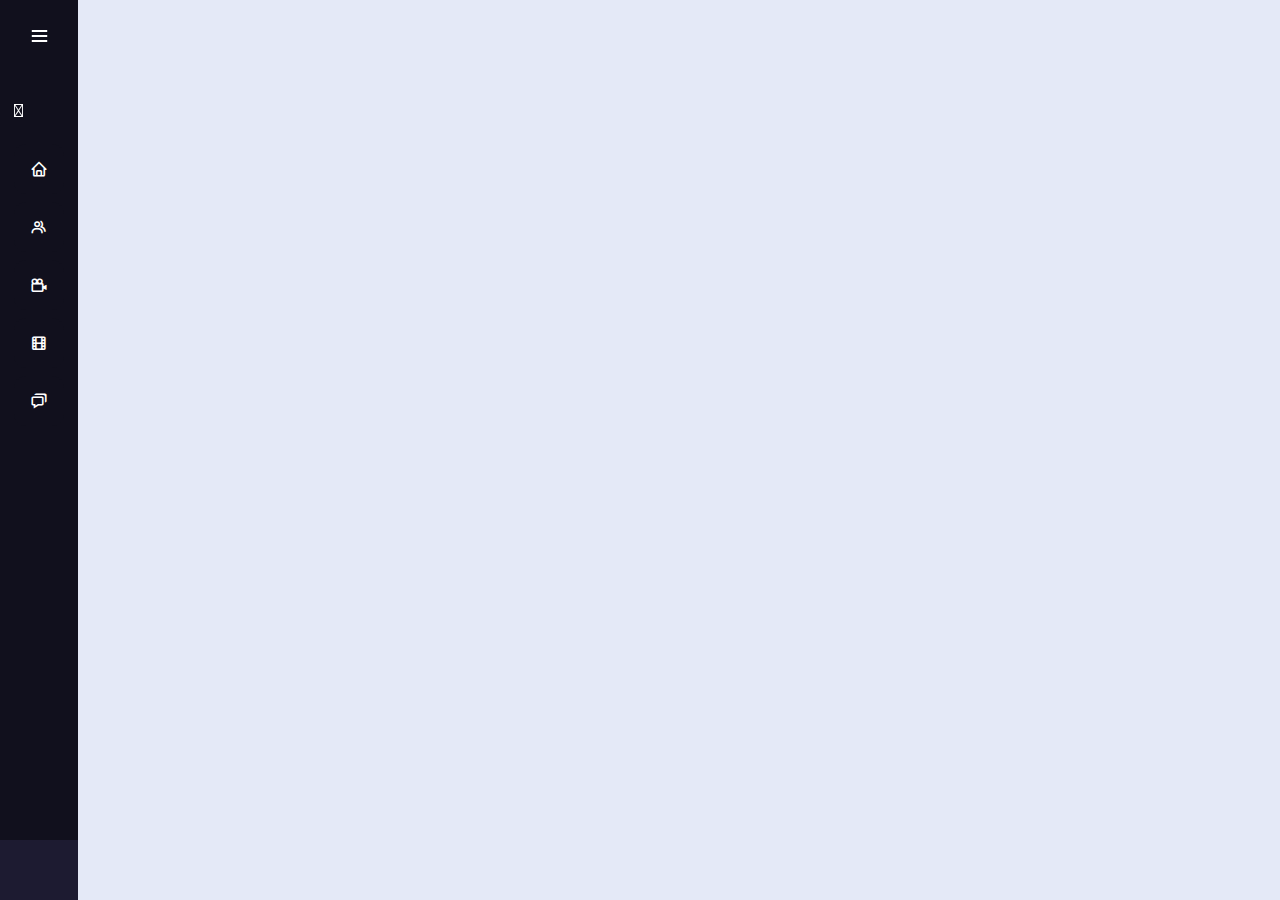
==== index.html @ d1d03ab6 "remove logout icon in corner menubar" ====
<!DOCTYPE html>
<!-- Created by CodingLab |www.youtube.com/CodingLabYT-->
<html lang="en" dir="ltr">
  <head>
    <meta charset="UTF-8">
    <!--<title> Responsive Sidebar Menu  | CodingLab </title>-->
    <link rel="stylesheet" href="menubar.css">
    <!-- Boxicons CDN Link -->
    <link href='https://unpkg.com/boxicons@2.0.7/css/boxicons.min.css' rel='stylesheet'>
     <meta name="viewport" content="width=device-width, initial-scale=1.0">
   </head>
<body>
  <div class="sidebar">
    <div class="logo-details">
      <i class='bx bxl-c-plus-plus icon'></i>
        <div class="logo_name">ANB SHOTS</div>
        <i class='bx bx-menu' id="btn" ></i>
    </div>
    <ul class="nav-list">
      <li>
          <i class='bx-search' ></i>
      </li>
      <li>
        <a href="#" id="home_btn">
          <i class='bx bx-home' ></i>
          <span class="links_name">Home</span>
        </a>
         <span class="tooltip">Home</span>
      </li>
      <li>
       <a href="#">
         <i class='bx bx-group' ></i>
         <span class="links_name">over ons</span>
       </a>
       <span class="tooltip">over ons</span>
     </li>
     <li>
       <a href="#">
        <i class='bx bx-camera-movie'></i>
         <span class="links_name">diensten</span>
       </a>
       <span class="tooltip">diensten</span>
     </li>
     <li>
       <a href="#">
        <i class='bx bx-film' ></i>
         <span class="links_name">portfolio</span>
       </a>
       <span class="tooltip">portfolio</span>
     </li>
     <li>
       <a href="#">
        <i class='bx bx-chat'></i>
         <span class="links_name">Contact</span>
       </a>
       <span class="tooltip">Contact</span>
     </li>

     <li>
     <li class="profile">
         <div class="profile-details">
           <!--<img src="profile.jpg" alt="profileImg">-->
           <div class="name_job">
             <div class="name">Designed By</div>
             <div class="job">Ray</div>
           </div>
         </div>
         <i id="log_out" ></i>
     </li>
    </ul>
  </div>
  <section class="home-section">
      <div class="text">
        







        <div id="modal" class="modal">
          <div class="modal-content">
           
              <h3 class="modal__title">Lorem</h3>
              <form action="booklist.html" method="post">
                <p>Lorem ipsum dolor sit amet consectetur adipisicing elit. Unde velit earum natus, culpa distinctio dicta perferendis rem repudiandae ad fugit, exercitationem quo vero cum saepe, aperiam atque nulla praesentium rerum.</p>
              </form>
          </div>
      


      </div>
  </section>
  <script>



  let sidebar = document.querySelector(".sidebar");
  let closeBtn = document.querySelector("#btn");
  let searchBtn = document.querySelector(".bx-search");

  closeBtn.addEventListener("click", ()=>{
    sidebar.classList.toggle("open");
    menuBtnChange();//calling the function(optional)
  });

  searchBtn.addEventListener("click", ()=>{ // Sidebar open when you click on the search iocn
    sidebar.classList.toggle("open");
    menuBtnChange(); //calling the function(optional)
  });

  // following are the code to change sidebar button(optional)
  function menuBtnChange() {
   if(sidebar.classList.contains("open")){
     closeBtn.classList.replace("bx-menu", "bx-menu-alt-right");//replacing the iocns class
   }else {
     closeBtn.classList.replace("bx-menu-alt-right","bx-menu");//replacing the iocns class
   }
  }


  //modalcode


const modal = document.getElementById("modal")
const modalBtn = document.getElementById("modalBtn")


const testButton = document.querySelector("#home_btn")


testButton.addEventListener("click", openModal);




function openModal() {
    modal.style.display = "block";
}























  </script>
</body>
</html>
---- menubar.css ----
/* Google Font Link */
@import url('https://fonts.googleapis.com/css2?family=Poppins:wght@200;300;400;500;600;700&display=swap');
*{
  margin: 0;
  padding: 0;
  box-sizing: border-box;
  font-family: "Poppins" , sans-serif;
}
.sidebar{
  position: fixed;
  left: 0;
  top: 0;
  height: 100%;
  width: 78px;
  background: #11101D;
  padding: 6px 14px;
  z-index: 99;
  transition: all 0.5s ease;
}
.sidebar.open{
  width: 250px;
}
.sidebar .logo-details{
  height: 60px;
  display: flex;
  align-items: center;
  position: relative;
}
.sidebar .logo-details .icon{
  opacity: 0;
  transition: all 0.5s ease;
}
.sidebar .logo-details .logo_name{
  color: #fff;
  font-size: 20px;
  font-weight: 600;
  opacity: 0;
  transition: all 0.5s ease;
}
.sidebar.open .logo-details .icon,
.sidebar.open .logo-details .logo_name{
  opacity: 1;
}
.sidebar .logo-details #btn{
  position: absolute;
  top: 50%;
  right: 0;
  transform: translateY(-50%);
  font-size: 22px;
  transition: all 0.4s ease;
  font-size: 23px;
  text-align: center;
  cursor: pointer;
  transition: all 0.5s ease;
}
.sidebar.open .logo-details #btn{
  text-align: right;
}
.sidebar i{
  color: #fff;
  height: 60px;
  min-width: 50px;
  font-size: 28px;
  text-align: center;
  line-height: 60px;
}
.sidebar .nav-list{
  margin-top: 20px;
  height: 100%;
}
.sidebar li{
  position: relative;
  margin: 8px 0;
  list-style: none;
}
.sidebar li .tooltip{
  position: absolute;
  top: -20px;
  left: calc(100% + 15px);
  z-index: 3;
  background: #fff;
  box-shadow: 0 5px 10px rgba(0, 0, 0, 0.3);
  padding: 6px 12px;
  border-radius: 4px;
  font-size: 15px;
  font-weight: 400;
  opacity: 0;
  white-space: nowrap;
  pointer-events: none;
  transition: 0s;
}
.sidebar li:hover .tooltip{
  opacity: 1;
  pointer-events: auto;
  transition: all 0.4s ease;
  top: 50%;
  transform: translateY(-50%);
}
.sidebar.open li .tooltip{
  display: none;
}
.sidebar input{
  font-size: 15px;
  color: #FFF;
  font-weight: 400;
  outline: none;
  height: 50px;
  width: 100%;
  width: 50px;
  border: none;
  border-radius: 12px;
  transition: all 0.5s ease;
  background: #1d1b31;
}
.sidebar.open input{
  padding: 0 20px 0 50px;
  width: 100%;
}

.sidebar li a{
  display: flex;
  height: 100%;
  width: 100%;
  border-radius: 12px;
  align-items: center;
  text-decoration: none;
  transition: all 0.4s ease;
  background: #11101D;
}
.sidebar li a:hover{
  background: #FFF;
}
.sidebar li a .links_name{
  color: #fff;
  font-size: 15px;
  font-weight: 400;
  white-space: nowrap;
  opacity: 0;
  pointer-events: none;
  transition: 0.4s;
}
.sidebar.open li a .links_name{
  opacity: 1;
  pointer-events: auto;
}
.sidebar li a:hover .links_name,
.sidebar li a:hover i{
  transition: all 0.5s ease;
  color: #11101D;
}
.sidebar li i{
  height: 50px;
  line-height: 50px;
  font-size: 18px;
  border-radius: 12px;
}
.sidebar li.profile{
  position: fixed;
  height: 60px;
  width: 78px;
  left: 0;
  bottom: -8px;
  padding: 10px 14px;
  background: #1d1b31;
  transition: all 0.5s ease;
  overflow: hidden;
}
.sidebar.open li.profile{
  width: 250px;
}
.sidebar li .profile-details{
  display: flex;
  align-items: center;
  flex-wrap: nowrap;
}
.sidebar li img{
  height: 45px;
  width: 45px;
  object-fit: cover;
  border-radius: 6px;
  margin-right: 10px;
}
.sidebar li.profile .name,
.sidebar li.profile .job{
  font-size: 15px;
  font-weight: 400;
  color: #fff;
  white-space: nowrap;
}
.sidebar li.profile .job{
  font-size: 12px;
}
.sidebar .profile #log_out{
  position: absolute;
  top: 50%;
  right: 0;
  transform: translateY(-50%);
  background: #1d1b31;
  width: 100%;
  height: 60px;
  line-height: 60px;
  border-radius: 0px;
  transition: all 0.5s ease;
}
.sidebar.open .profile #log_out{
  width: 50px;
  background: none;
}
.home-section{
  position: relative;
  background: #E4E9F7;
  min-height: 100vh;
  top: 0;
  left: 78px;
  width: calc(100% - 78px);
  transition: all 0.5s ease;
  z-index: 2;
}
.sidebar.open ~ .home-section{
  left: 250px;
  width: calc(100% - 250px);
}
.home-section .text{
  display: inline-block;
  color: #11101d;
  font-size: 25px;
  font-weight: 500;
  margin: 18px
}
@media (max-width: 420px) {
  .sidebar li .tooltip{
    display: none;
  }
}


.video-container {
    height: 100%;
    width: 100%;
    position: relative;
}

.video-container video {
  width: 100%;
  height: 100%
  position: absolute;
  object-fit: cover;
  z-index: 0;
}

/* Just styling the content of the div, the *magic* in the previous rules */



.modal__title {
  color: black;
}

.button{
  background-color:coral ;
  padding: 1em 2em;
  color: rgb(41, 23, 23);
  border: none;
}

.button:hover{
  background-color: #4B4B4B;
  cursor: pointer;
}

.modal {
  display: none; 
  position: fixed;
  z-index: 1;
  left: 0;
  top: 0;
  height: 100vh;
  width: 100%;
  overflow: auto;
  background-color: rgba(0, 0, 0,0.5);
}

.modal-content {
  background-color: #968989;
  margin: 5% auto;
  padding: 20px;
  height: 75vh;
  border: 1px solid #888;
  width: 80%;
  border-radius: 20px;
margin-left: 17%;
animation-name:modalopen;
animation-duration:1s;
}  

.close {
  color: #ccc;
  float: right;
  font-size:30px;
}

.close:hover,.close:focus {
  color: black;
  text-decoration: none;
  cursor: pointer;
}

@keyframes modalopen {
  from {
    opacity: 0;
  }
  to {
    opacity: 1;
  }
}
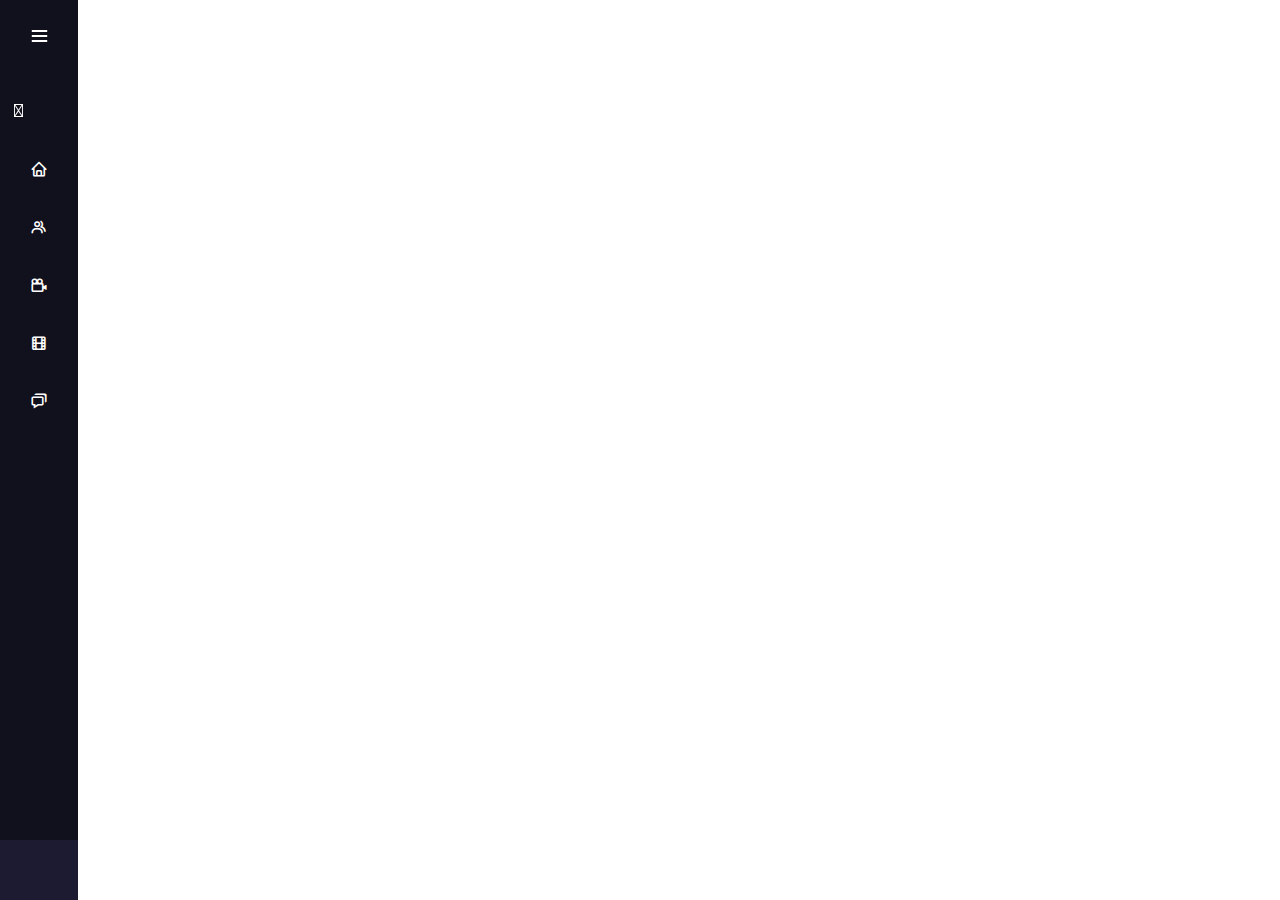
==== commit b83f12c7: "make modal frosted" ====
--- a/index.html
+++ b/index.html
@@ -70,11 +70,6 @@
     </ul>
   </div>
   <section class="home-section">
-      <div class="text">
-        
-
-
-
 
 
 
@@ -90,7 +85,6 @@
       
 
 
-      </div>
   </section>
   <script>
 
--- a/menubar.css
+++ b/menubar.css
@@ -208,7 +208,7 @@
 }
 .home-section{
   position: relative;
-  background: #E4E9F7;
+  background: url(https://images.unsplash.com/photo-1544306094-e2dcf9479da3) no-repeat;
   min-height: 100vh;
   top: 0;
   left: 78px;
@@ -249,6 +249,17 @@
 }
 
 /* Just styling the content of the div, the *magic* in the previous rules */
+
+
+
+
+
+section {
+ background-color: red;
+}
+
+
+
 
 
 
@@ -281,7 +292,6 @@
 }
 
 .modal-content {
-  background-color: #968989;
   margin: 5% auto;
   padding: 20px;
   height: 75vh;
@@ -291,6 +301,10 @@
 margin-left: 17%;
 animation-name:modalopen;
 animation-duration:1s;
+box-shadow: 0 0 1rem 0 rgba(0, 0, 0, .2); 
+border-radius: 5px;
+background: inherit;
+overflow: hidden;
 }  
 
 .close {
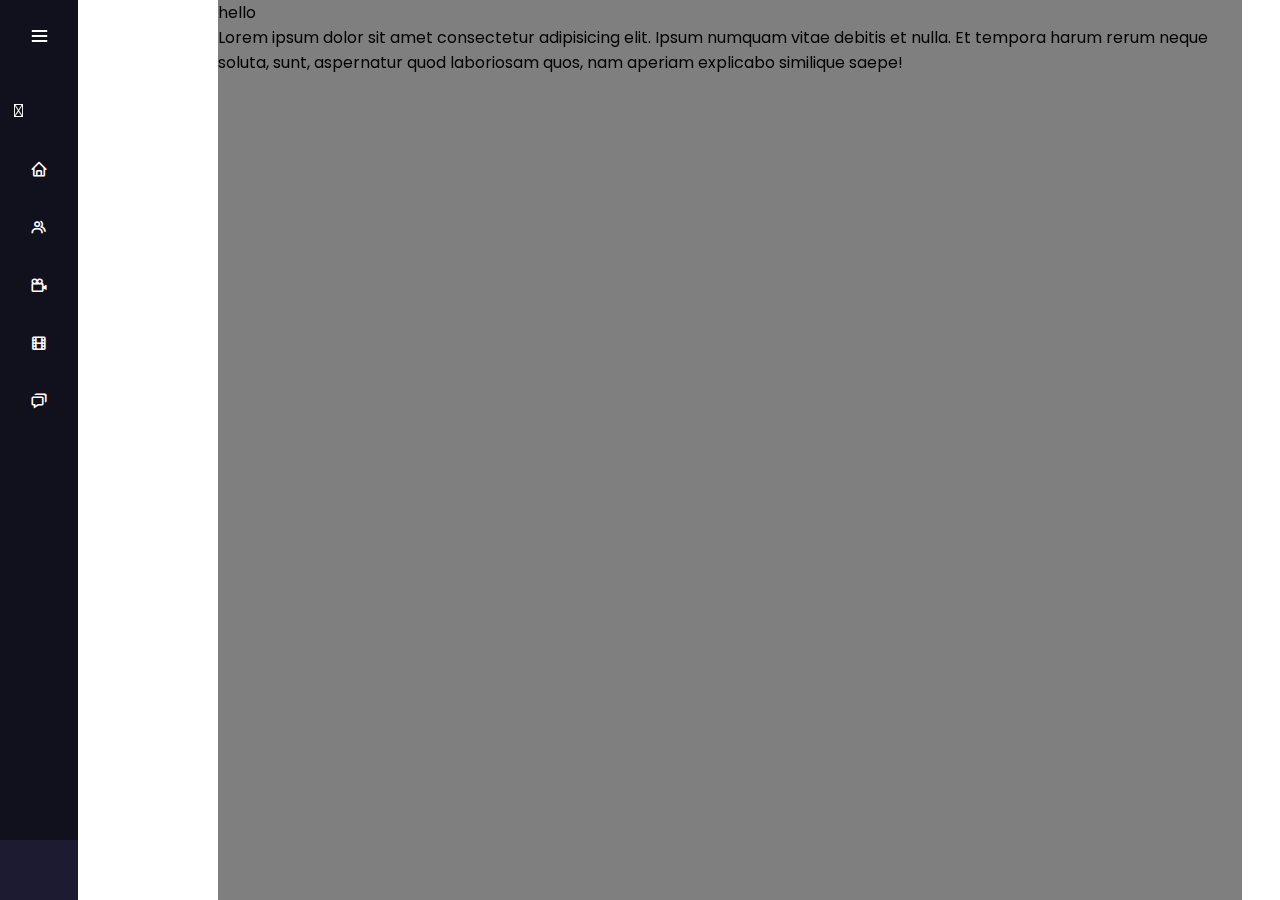
==== commit bf2fad01: "add container for content" ====
--- a/index.html
+++ b/index.html
@@ -72,6 +72,15 @@
   <section class="home-section">
 
 
+    <div class="home-section-content">
+      <p>hello</p>
+      <p>Lorem ipsum dolor sit amet consectetur adipisicing elit. Ipsum numquam vitae debitis et nulla. Et tempora harum rerum neque soluta, sunt, aspernatur quod laboriosam quos, nam aperiam explicabo similique saepe!</p>
+
+      </div>
+
+
+
+
 
 
         <div id="modal" class="modal">
@@ -140,21 +149,6 @@
 
 
 
-
-
-
-
-
-
-
-
-
-
-
-
-
-
-
   </script>
 </body>
-</html>
+</html>--- a/menubar.css
+++ b/menubar.css
@@ -254,15 +254,6 @@
 
 
 
-section {
- background-color: red;
-}
-
-
-
-
-
-
 .modal__title {
   color: black;
 }
@@ -326,4 +317,19 @@
   to {
     opacity: 1;
   }
+}
+
+
+.home-section-content {
+
+  position: fixed;
+  z-index: 1;
+  left: 0;
+  top: 0;
+  height: 100vh;
+  width: 80%;
+  overflow: auto;
+  background-color: rgba(0, 0, 0,0.5);
+  margin-left: 17%;
+
 }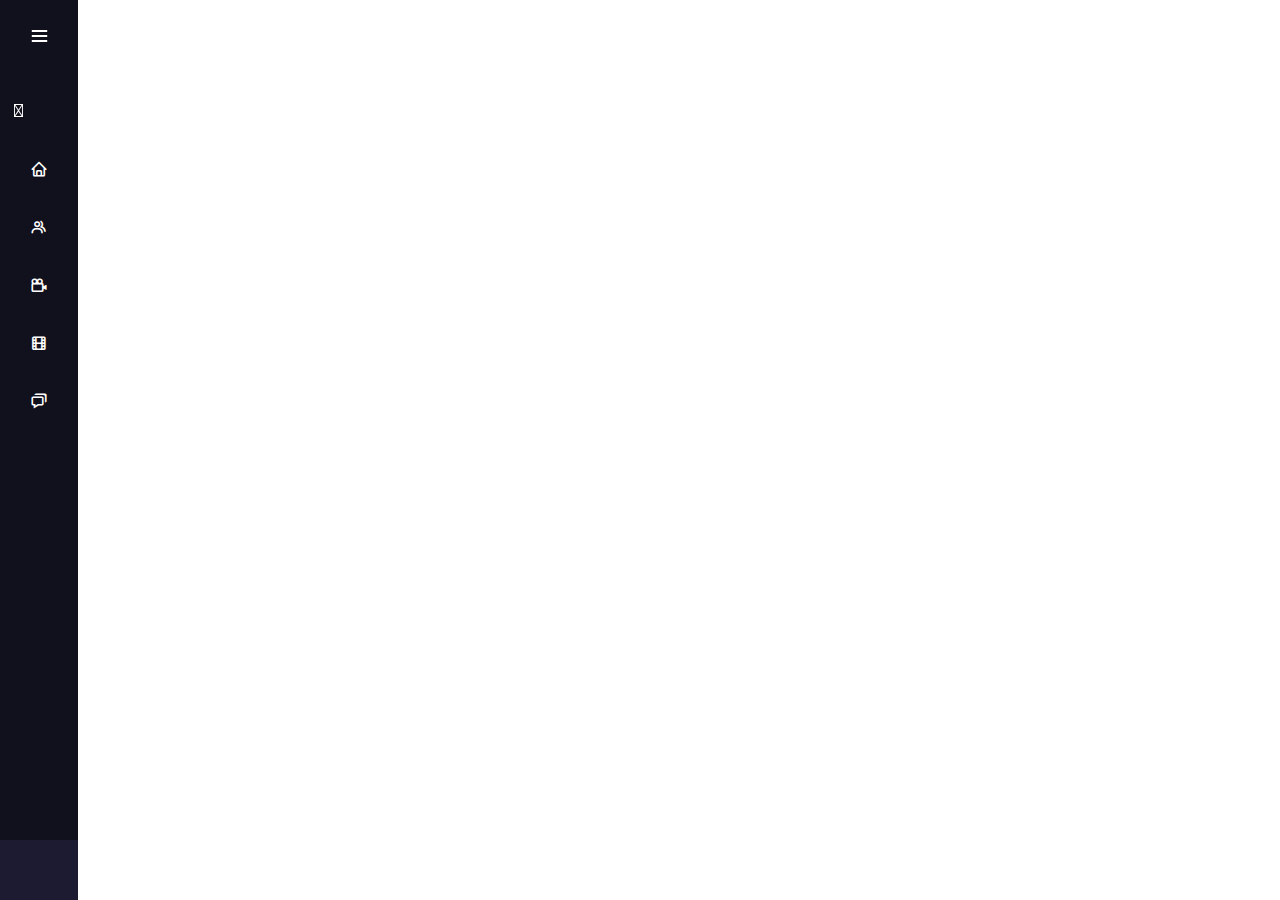
==== commit f21410b5: "make responsive video background" ====
--- a/index.html
+++ b/index.html
@@ -10,6 +10,7 @@
      <meta name="viewport" content="width=device-width, initial-scale=1.0">
    </head>
 <body>
+  
   <div class="sidebar">
     <div class="logo-details">
       <i class='bx bxl-c-plus-plus icon'></i>
@@ -69,17 +70,22 @@
      </li>
     </ul>
   </div>
+
+  
   <section class="home-section">
+    <video src="Videos/anbshots reclame 1.mp4"  id="videoBG" autoplay loop>
+      
+      
+    </video>
+  
+    
 
+      
+       
+  <!--<div class="home-section-content">--> 
+  
 
-    <div class="home-section-content">
-      <p>hello</p>
-      <p>Lorem ipsum dolor sit amet consectetur adipisicing elit. Ipsum numquam vitae debitis et nulla. Et tempora harum rerum neque soluta, sunt, aspernatur quod laboriosam quos, nam aperiam explicabo similique saepe!</p>
-
-      </div>
-
-
-
+</div>
 
 
 
--- a/menubar.css
+++ b/menubar.css
@@ -234,19 +234,7 @@
 }
 
 
-.video-container {
-    height: 100%;
-    width: 100%;
-    position: relative;
-}
-
-.video-container video {
-  width: 100%;
-  height: 100%
-  position: absolute;
-  object-fit: cover;
-  z-index: 0;
-}
+
 
 /* Just styling the content of the div, the *magic* in the previous rules */
 
@@ -279,7 +267,8 @@
   height: 100vh;
   width: 100%;
   overflow: auto;
-  background-color: rgba(0, 0, 0,0.5);
+  background-color: rgba(255, 255, 255, .15);  
+  backdrop-filter: blur(20px);
 }
 
 .modal-content {
@@ -332,4 +321,27 @@
   background-color: rgba(0, 0, 0,0.5);
   margin-left: 17%;
 
+}
+
+
+#videoBG {
+  position: fixed;
+  z-index: -1;
+  left: 50%;
+  top:50%;
+  transform: translate(-50%, -50%);
+}
+
+@media (min-aspect-ratio: 16/9) {
+  #videoBG {
+    width: 100%;
+    height: auto;
+  }
+}
+
+@media (max-aspect-ratio: 16/9) {
+  #videoBG {
+    width: auto;
+    height: 100%;
+  }
 }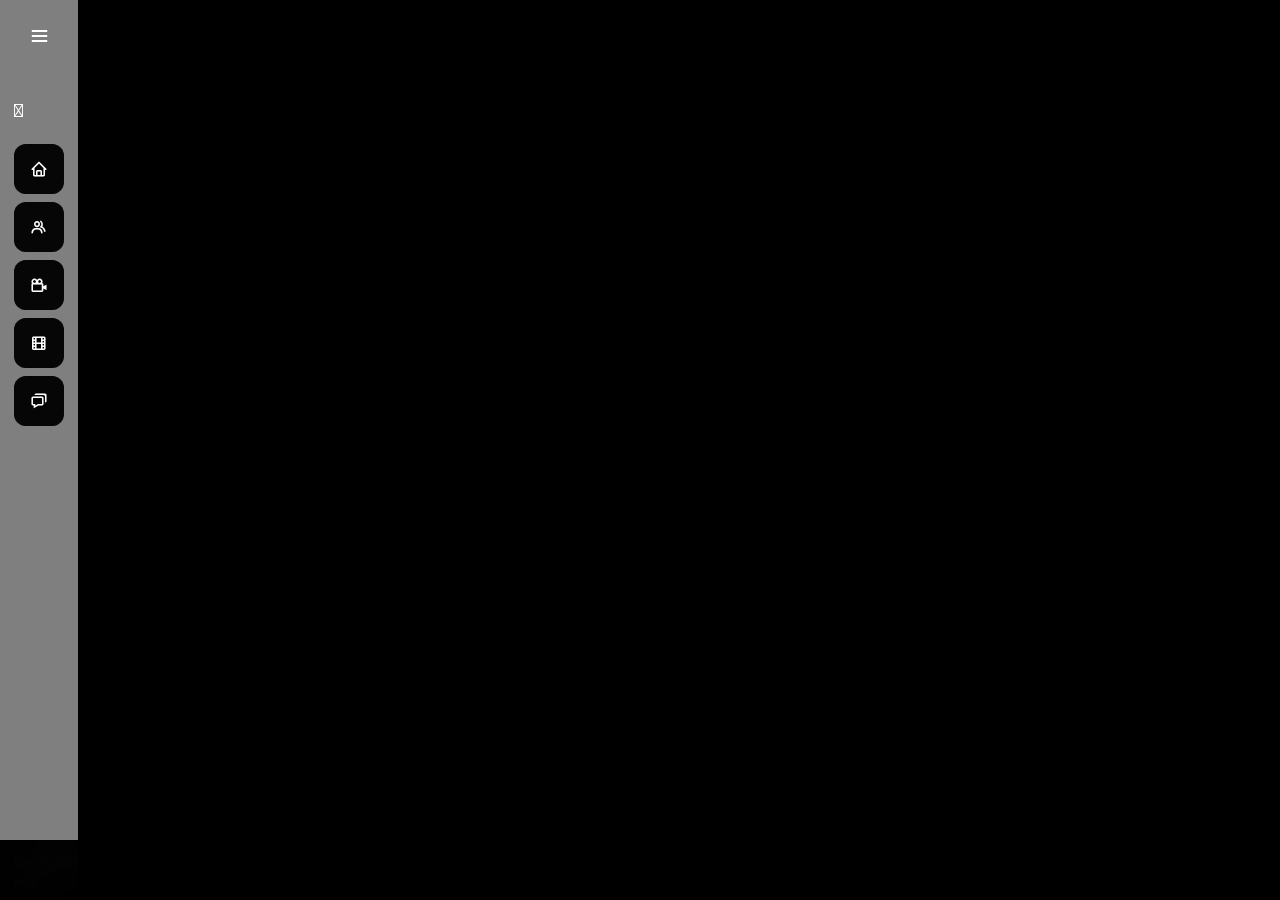
==== commit 1128ab65: "update site to frosted theme" ====
--- a/index.html
+++ b/index.html
@@ -94,7 +94,13 @@
            
               <h3 class="modal__title">Lorem</h3>
               <form action="booklist.html" method="post">
+                <h1>Lorem ipsum dolor sit amet consectetur, adipisicing elit. Nihil eaque aliquam beatae amet dignissimos tenetur soluta sit unde doloribus esse eum quae itaque voluptas laborum fuga excepturi, temporibus natus. Laboriosam!</h1>
+                <br>
                 <p>Lorem ipsum dolor sit amet consectetur adipisicing elit. Unde velit earum natus, culpa distinctio dicta perferendis rem repudiandae ad fugit, exercitationem quo vero cum saepe, aperiam atque nulla praesentium rerum.</p>
+                <br>
+                <p>Lorem ipsum dolor, sit amet consectetur adipisicing elit. Voluptatibus eligendi eveniet eaque! Consequuntur eaque laborum eius ducimus a odit beatae ipsam quibusdam. Quo enim, laborum veniam recusandae autem itaque ad!</p>
+                <br>
+                <p>Lorem ipsum dolor sit amet consectetur adipisicing elit. Sequi quia, laborum tempora voluptatibus perspiciatis alias dolore sit ad incidunt. Repellendus cupiditate placeat consequuntur itaque officia sapiente! Impedit obcaecati sed qui?</p>
               </form>
           </div>
       
@@ -141,9 +147,6 @@
 
 testButton.addEventListener("click", openModal);
 
-
-
-
 function openModal() {
     modal.style.display = "block";
 }
@@ -151,10 +154,6 @@
 
 
 
-
-
-
-
   </script>
 </body>
 </html>--- a/menubar.css
+++ b/menubar.css
@@ -12,7 +12,8 @@
   top: 0;
   height: 100%;
   width: 78px;
-  background: #11101D;
+  background-color: rgba(0, 0, 0, 0.5);  
+  backdrop-filter: blur(10px);
   padding: 6px 14px;
   z-index: 99;
   transition: all 0.5s ease;
@@ -78,7 +79,6 @@
   top: -20px;
   left: calc(100% + 15px);
   z-index: 3;
-  background: #fff;
   box-shadow: 0 5px 10px rgba(0, 0, 0, 0.3);
   padding: 6px 12px;
   border-radius: 4px;
@@ -95,13 +95,15 @@
   transition: all 0.4s ease;
   top: 50%;
   transform: translateY(-50%);
+  background-color: rgba(0, 0, 0, 0.6);  
+  backdrop-filter: blur(20px);
+  color: white;
 }
 .sidebar.open li .tooltip{
   display: none;
 }
 .sidebar input{
   font-size: 15px;
-  color: #FFF;
   font-weight: 400;
   outline: none;
   height: 50px;
@@ -110,7 +112,8 @@
   border: none;
   border-radius: 12px;
   transition: all 0.5s ease;
-  background: #1d1b31;
+  background-color: rgba(0, 0, 0, 0.9);  
+  backdrop-filter: blur(20px);
 }
 .sidebar.open input{
   padding: 0 20px 0 50px;
@@ -125,11 +128,10 @@
   align-items: center;
   text-decoration: none;
   transition: all 0.4s ease;
-  background: #11101D;
-}
-.sidebar li a:hover{
-  background: #FFF;
-}
+  background-color: rgba(0, 0, 0, 0.9);  
+  backdrop-filter: blur(20px);
+}
+
 .sidebar li a .links_name{
   color: #fff;
   font-size: 15px;
@@ -146,7 +148,8 @@
 .sidebar li a:hover .links_name,
 .sidebar li a:hover i{
   transition: all 0.5s ease;
-  color: #11101D;
+  background-color: rgba(0, 0, 0, 0.9);  
+  backdrop-filter: blur(20px);
 }
 .sidebar li i{
   height: 50px;
@@ -161,7 +164,8 @@
   left: 0;
   bottom: -8px;
   padding: 10px 14px;
-  background: #1d1b31;
+  background-color: rgba(0, 0, 0, 0.9);  
+  backdrop-filter: blur(20px);
   transition: all 0.5s ease;
   overflow: hidden;
 }
@@ -195,7 +199,8 @@
   top: 50%;
   right: 0;
   transform: translateY(-50%);
-  background: #1d1b31;
+  background-color: rgba(0, 0, 0, 0.9);  
+  backdrop-filter: blur(20px);
   width: 100%;
   height: 60px;
   line-height: 60px;
@@ -208,7 +213,7 @@
 }
 .home-section{
   position: relative;
-  background: url(https://images.unsplash.com/photo-1544306094-e2dcf9479da3) no-repeat;
+  background:black;
   min-height: 100vh;
   top: 0;
   left: 78px;
@@ -222,7 +227,7 @@
 }
 .home-section .text{
   display: inline-block;
-  color: #11101d;
+  color: #8f8ea3;
   font-size: 25px;
   font-weight: 500;
   margin: 18px
@@ -246,12 +251,7 @@
   color: black;
 }
 
-.button{
-  background-color:coral ;
-  padding: 1em 2em;
-  color: rgb(41, 23, 23);
-  border: none;
-}
+
 
 .button:hover{
   background-color: #4B4B4B;
@@ -274,7 +274,8 @@
 .modal-content {
   margin: 5% auto;
   padding: 20px;
-  height: 75vh;
+  min-height: 75vh;
+  max-height: fit-content;
   border: 1px solid #888;
   width: 80%;
   border-radius: 20px;
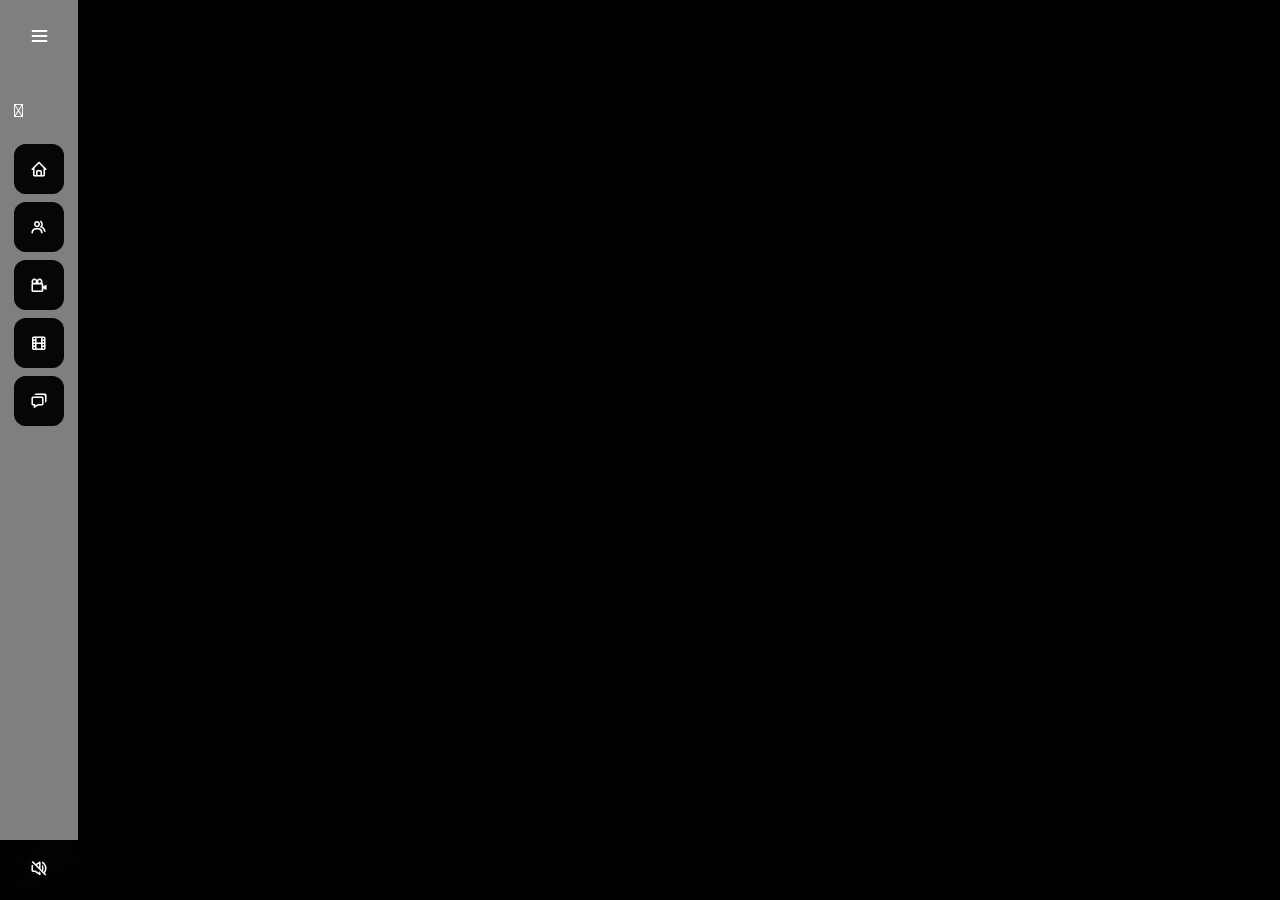
==== commit bcd8dbe2: "add mute icon" ====
--- a/index.html
+++ b/index.html
@@ -66,21 +66,22 @@
              <div class="job">Ray</div>
            </div>
          </div>
-         <i id="log_out" ></i>
+         <i id="log_out" ><i class='bx bx-volume-mute'></i></i>
      </li>
     </ul>
   </div>
 
   
   <section class="home-section">
-    <video src="Videos/anbshots reclame 1.mp4"  id="videoBG" autoplay loop>
-      
-      
+
+
+    <video src="anbshots reclame 1.mp4" type="video/mp4" id="videoBG" autoplay loop>
     </video>
   
     
 
-      
+        <!--<div class="home-section-content">-->
+  
        
   <!--<div class="home-section-content">--> 
   
--- a/menubar.css
+++ b/menubar.css
@@ -238,11 +238,11 @@
   }
 }
 
-
-
-
 /* Just styling the content of the div, the *magic* in the previous rules */
 
+
+
+/* Just styling the content of the div, the *magic* in the previous rules */
 
 
 
@@ -310,6 +310,7 @@
 }
 
 
+  
 .home-section-content {
 
   position: fixed;
@@ -345,4 +346,5 @@
     width: auto;
     height: 100%;
   }
-}+}
+
